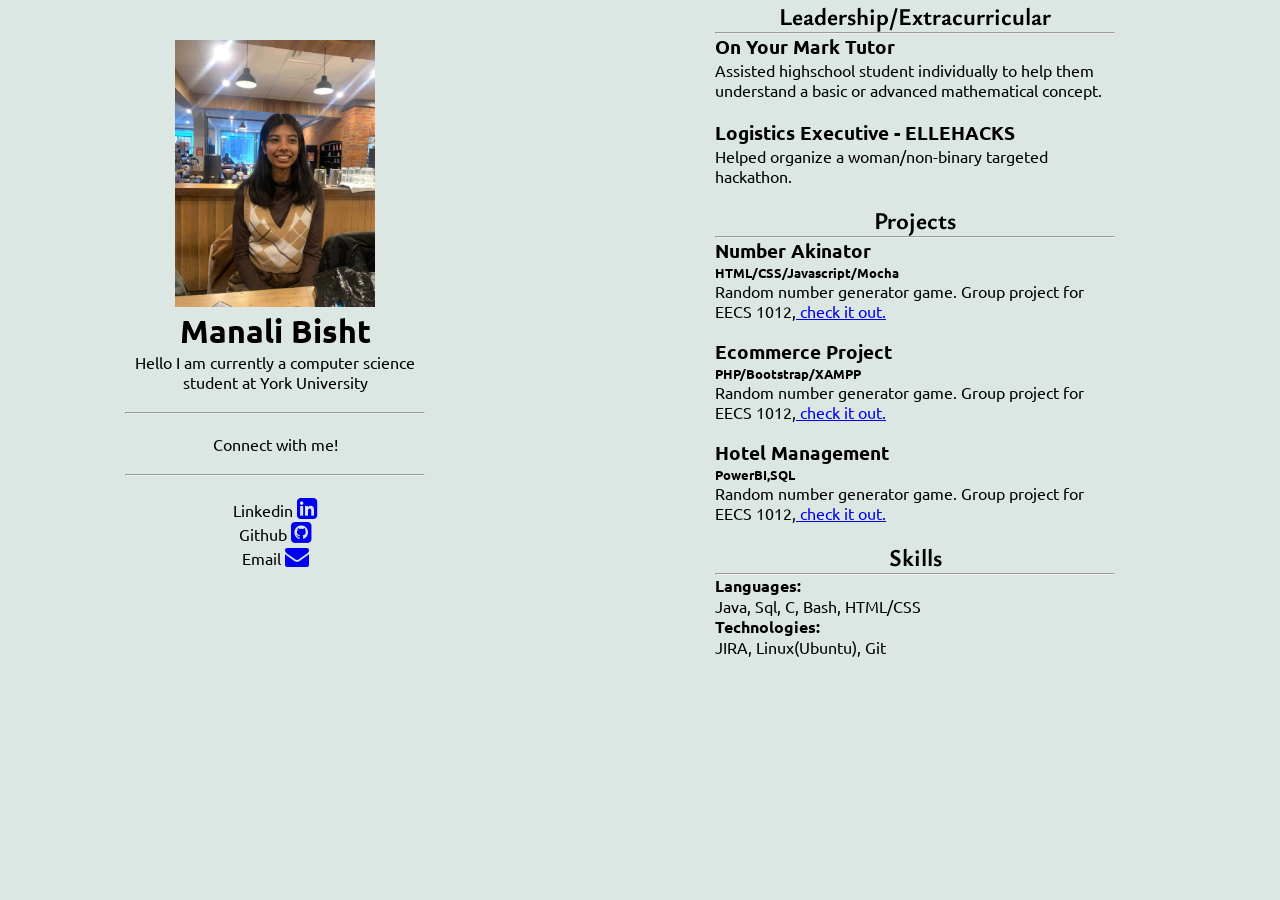
==== website/index.html @ 9c868fb5 "Add files via upload" ====
<!DOCTYPE html>
<html lang="en">
<head>
    <meta charset="UTF-8">
    <meta http-equiv="X-UA-Compatible" content="IE=edge">
    <meta name="viewport" content="width=device-width, initial-scale=1.0">
    <title>Portfolio</title>
    <link rel="stylesheet" href="https://cdnjs.cloudflare.com/ajax/libs/font-awesome/4.7.0/css/font-awesome.min.css">
</head>
<style>
    @import url('https://fonts.googleapis.com/css2?family=Pacifico&family=Sofia&family=Space+Grotesk:wght@400;500&family=Tilt+Neon&family=Ubuntu:wght@300&family=Ysabeau:wght@1&display=swap');
    @import url('https://fonts.googleapis.com/css2?family=Pacifico&family=Sofia&family=Space+Grotesk:wght@400;500&family=Tilt+Neon&family=Ubuntu:wght@300&display=swap');
    *{
        margin:0;
        padding:0;
        background: #dce6e3;
    }
    .container{
        width:100%;
        height: auto; 
        display: flex;
        flex-direction: row;
        justify-content: space-around;
        flex-flow:wrap;
    }
    .box1{
        width:300px;
        height:100%;
        margin: 10px;
        box-sizing:50px;
        text-align: center;
        justify-content: center;
        padding-top:30px;
    }
    .box2{
        width:400px;
        height:100%;
        padding:0 50px;
        box-sizing:50px;
        overflow-y: scroll;
        
    }
    ::-webkit-scrollbar{
        display:hidden;
    }
    .section{
        font-family: 'Ubuntu', sans-serif;
    }
    #title{
        font-family: 'Ysabeau', sans-serif;
        text-align: center;

    }

    @media screen and (max-width:1200px){
        .box1{
            width:40%;
        }
        .box2{
            width:40%;
        }

    }
    @media screen and (max-width:700px){
        .box1{
            width:100%;
        }
        .box2{
            width:100%;
        }
    }

</style>
<body>
    <div class="container">
        <div class="box1">
            <img src="manali.jpg" width="200px">
            <div class="section">
                
                <h1 >Manali Bisht</h1>
            <p>Hello I am currently a computer science student at York University</p>
            <br>
            <hr>
            <br>
            <p>Connect with me!<p>
                <br>
            <hr>
            <br>
            <p>Linkedin       <a target="_blank" href="https://www.linkedin.com/in/manali-bisht/"><i class="fa fa-linkedin-square" style="font-size:24px"></i></a></p>
            <p>Github     <a target="_blank" href="https://github.com/manal03"><i class="fa fa-github-square" style="font-size:24px" style="margin: 40px;"></i></a></p>
            <p>Email     <a target="_blank" href="manali.bisht17@gmail.com"><i class="fa fa-envelope" style="font-size:24px" style="margin: 40px;"></i></a></p>
        </div>
        </div>
        <div class="box2">
            <div class="section">
            <h2 id="title">Leadership/Extracurricular</h2>
            <hr>
            <h3>On Your Mark Tutor</h3>
            <p>Assisted highschool student individually to help them understand a basic or advanced mathematical concept.</p>
            <br>
            <h3>Logistics Executive - ELLEHACKS</h3>
            <p>Helped organize a woman/non-binary targeted hackathon.</p>
        </div>
        <br>
            <div class="section">
            <h2 id="title">Projects</h2>
            <hr>
            <h3>Number Akinator</h3>
            <h5>HTML/CSS/Javascript/Mocha</h5>
            <p>Random number generator game. Group project for EECS 1012,<a href="https://github.com/manal03/numAki"> check it out.</a></p>
        </div>
        <br>
        <div class="section">
            <h3>Ecommerce Project</h3>
            <h5>PHP/Bootstrap/XAMPP</h5>
            <p>Random number generator game. Group project for EECS 1012,<a href="https://github.com/manal03/numAki"> check it out.</a></p>
        </div>
        <br>
        <div class="section">
            <h3>Hotel Management</h3>
            <h5>PowerBI,SQL </h5>
            <p>Random number generator game. Group project for EECS 1012,<a href="https://github.com/manal03/numAki"> check it out.</a></p>
        </div>
        <br>
        <div class="section">
            <h2 id="title">Skills</h2>
            <hr>
            <p style="font-weight: bold;">Languages:<p>Java, Sql, C, Bash, HTML/CSS</p></p>
            <p style="font-weight:bold">Technologies:</p><p>JIRA, Linux(Ubuntu), Git</p>
        </div>

        </div>
    </div>

    
</body>
</html>
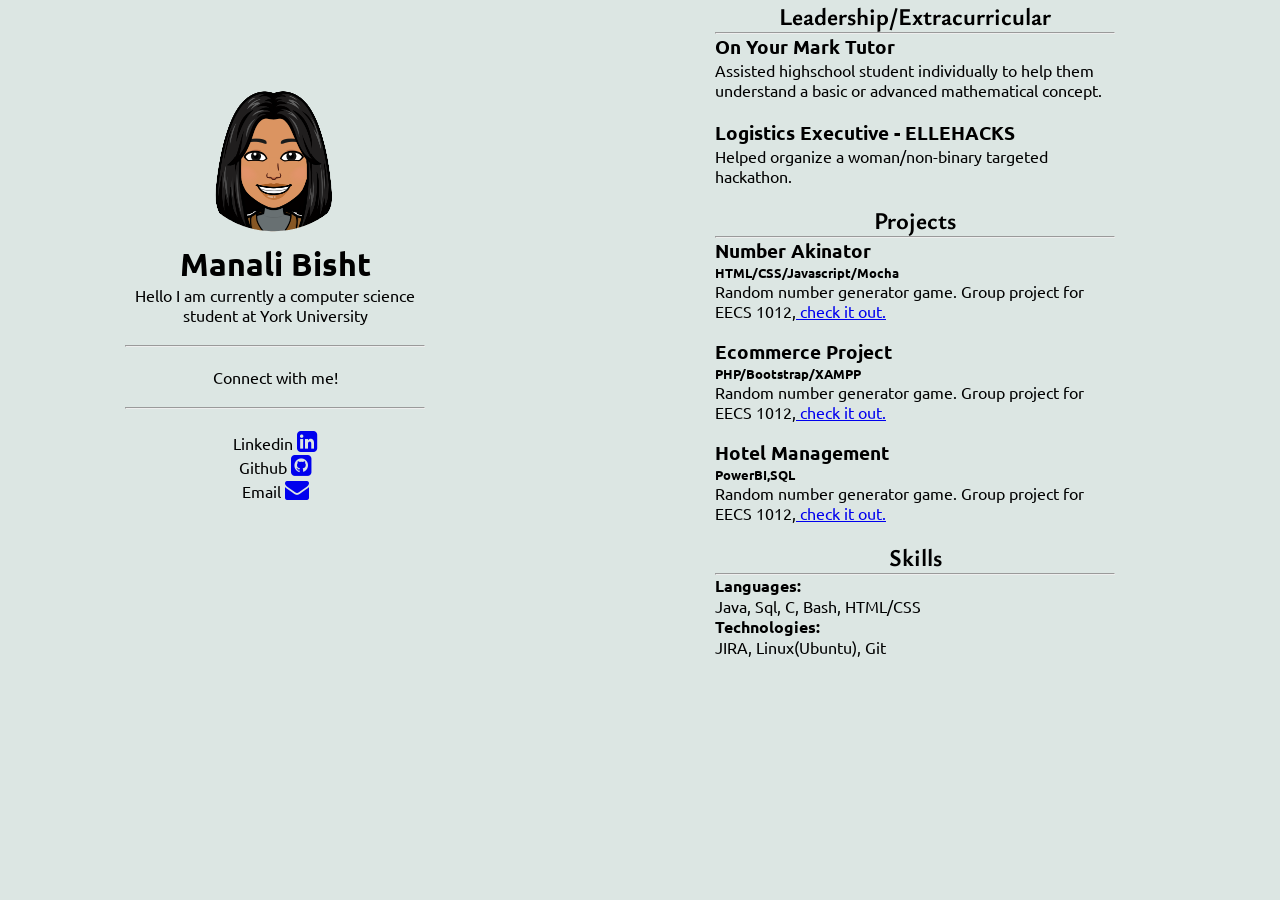
==== commit bfc432d2: "Update index.html" ====
--- a/website/index.html
+++ b/website/index.html
@@ -74,7 +74,7 @@
 <body>
     <div class="container">
         <div class="box1">
-            <img src="manali.jpg" width="200px">
+            <img src="manali.png" width="200px">
             <div class="section">
                 
                 <h1 >Manali Bisht</h1>
@@ -134,4 +134,4 @@
 
     
 </body>
-</html>+</html>
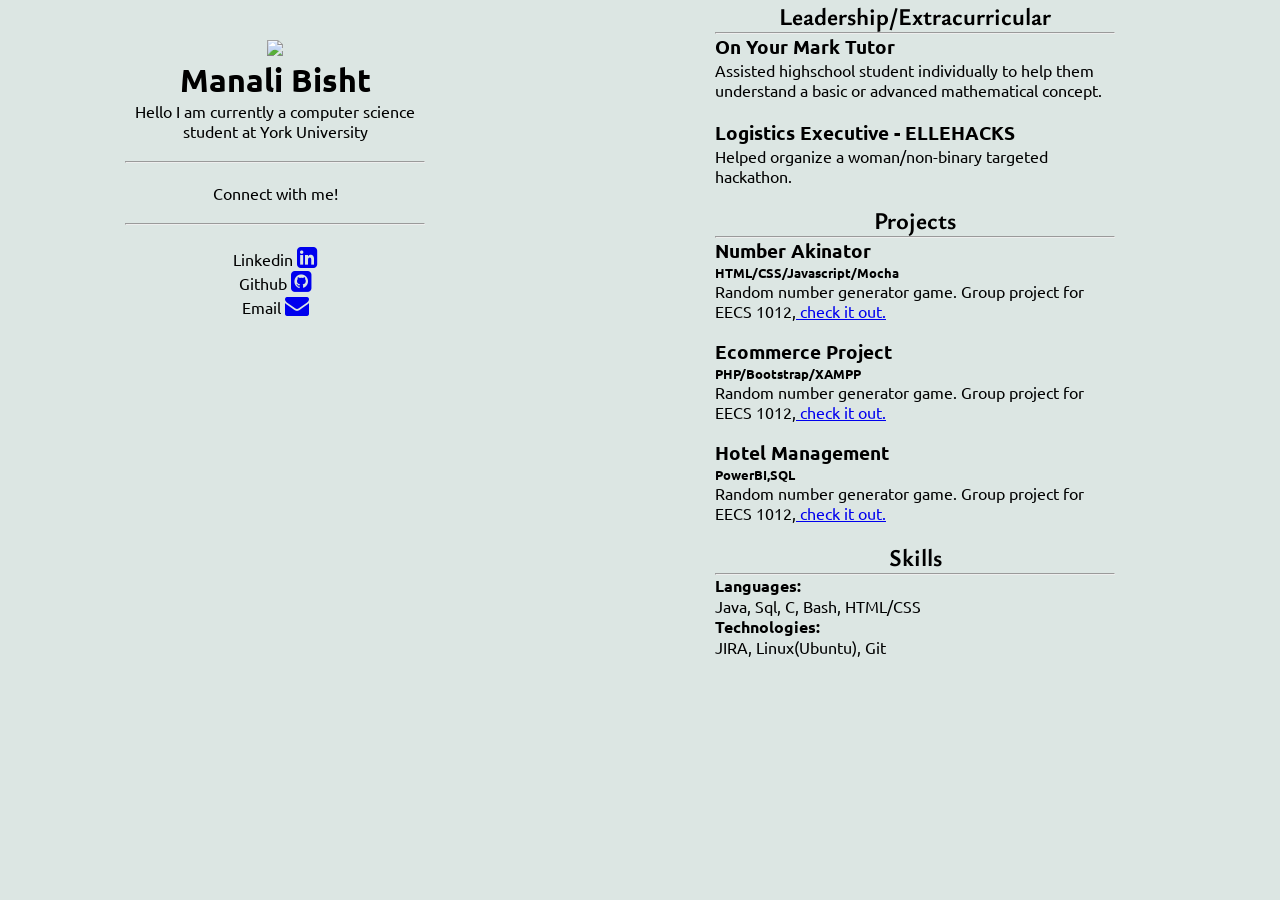
==== commit dd9db00a: "Update index.html" ====
--- a/website/index.html
+++ b/website/index.html
@@ -74,7 +74,7 @@
 <body>
     <div class="container">
         <div class="box1">
-            <img src="manali.png" width="200px">
+            <img src="website/manali.png" width="200px">
             <div class="section">
                 
                 <h1 >Manali Bisht</h1>
